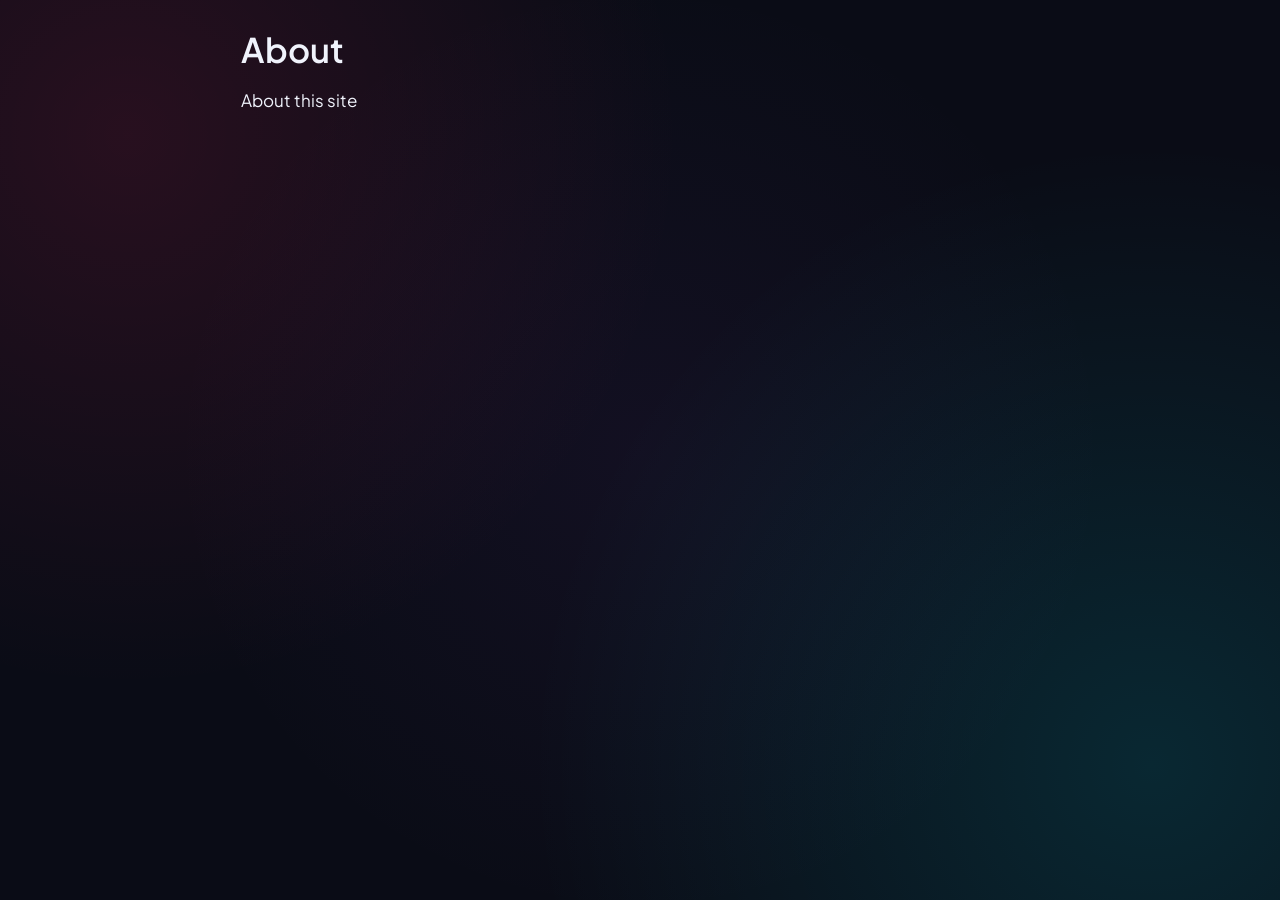
==== about.html @ ee538a03 "Built site for gh-pages" ====
<!DOCTYPE html>
<html xmlns="http://www.w3.org/1999/xhtml" lang="en" xml:lang="en"><head>

<meta charset="utf-8">
<meta name="generator" content="quarto-1.10.20">

<meta name="viewport" content="width=device-width, initial-scale=1.0, user-scalable=yes">


<title>About – My anisong dashboard</title>
<style>
/* Default styles provided by pandoc.
** See https://pandoc.org/MANUAL.html#variables-for-html for config info.
*/
span.smallcaps{font-variant: small-caps;}
div.columns{display: flex; gap: 1.5em;}
div.column{flex: auto;}
@media screen {
div.columns{gap: min(4vw, 1.5em);}
div.column{overflow-x: auto;}
}
div.hanging-indent{margin-left: 1.5em; text-indent: -1.5em;}
ul.task-list{list-style: none;}
ul.task-list li input[type="checkbox"] {
  width: 0.8em;
  margin: 0 0.8em 0.2em -1em; /* quarto-specific, see https://github.com/quarto-dev/quarto-cli/issues/4556 */ 
  vertical-align: middle;
}
</style>


<script src="site_libs/quarto-nav/quarto-nav.js"></script>
<script src="site_libs/clipboard/clipboard.min.js"></script>
<script src="site_libs/quarto-search/autocomplete.umd.js"></script>
<script src="site_libs/quarto-search/fuse.min.js"></script>
<script src="site_libs/quarto-search/quarto-search.js"></script>
<meta name="quarto:offset" content="./">
<script src="site_libs/quarto-html/quarto.js" type="module"></script>
<script src="site_libs/quarto-html/tabsets/tabsets.js" type="module"></script>
<script src="site_libs/quarto-html/popper.min.js"></script>
<script src="site_libs/quarto-html/tippy.umd.min.js"></script>
<script src="site_libs/quarto-html/anchor.min.js"></script>
<link href="site_libs/quarto-html/tippy.css" rel="stylesheet">
<link href="site_libs/quarto-html/quarto-syntax-highlighting-17888a1159294d3eb470f19f6f52f5a5.css" rel="stylesheet" id="quarto-text-highlighting-styles">
<script src="site_libs/bootstrap/bootstrap.min.js"></script>
<link href="site_libs/bootstrap/bootstrap-icons.css" rel="stylesheet">
<link href="site_libs/bootstrap/bootstrap-a14d652b86e00f03abd5043129e363d4.min.css" rel="stylesheet" append-hash="true" id="quarto-bootstrap" data-mode="light">
<script id="quarto-search-options" type="application/json">{
  "location": "sidebar",
  "copy-button": false,
  "collapse-after": 3,
  "panel-placement": "start",
  "type": "textbox",
  "limit": 50,
  "keyboard-shortcut": [
    "f",
    "/",
    "s"
  ],
  "show-item-context": false,
  "language": {
    "search-no-results-text": "No results",
    "search-matching-documents-text": "matching documents",
    "search-copy-link-title": "Copy link to search",
    "search-hide-matches-text": "Hide additional matches",
    "search-more-match-text": "more match in this document",
    "search-more-matches-text": "more matches in this document",
    "search-clear-button-title": "Clear",
    "search-text-placeholder": "",
    "search-detached-cancel-button-title": "Cancel",
    "search-submit-button-title": "Submit",
    "search-label": "Search"
  }
}</script>


<link rel="stylesheet" href="styles.css">
</head>

<body class="fullcontent quarto-light">

<div id="quarto-search-results"></div>
<!-- content -->
<div id="quarto-content" class="quarto-container page-columns page-rows-contents page-layout-article">
<!-- sidebar -->
<!-- margin-sidebar -->
    
<!-- main -->
<main class="content" id="quarto-document-content">

<header id="title-block-header" class="quarto-title-block default">
<div class="quarto-title">
<h1 class="title">About</h1>
</div>



<div class="quarto-title-meta">

    
  
    
  </div>
  


</header>


<p>About this site</p>



</main> <!-- /main -->
<script id="quarto-html-after-body" type="application/javascript">
  window.document.addEventListener("DOMContentLoaded", function (event) {
    const icon = "";
    const anchorJS = new window.AnchorJS();
    anchorJS.options = {
      placement: 'right',
      icon: icon
    };
    anchorJS.add('.anchored');
    const isCodeAnnotation = (el) => {
      for (const clz of el.classList) {
        if (clz.startsWith('code-annotation-')) {                     
          return true;
        }
      }
      return false;
    }
    const onCopySuccess = function(e) {
      // button target
      const button = e.trigger;
      // don't keep focus
      button.blur();
      // flash "checked"
      button.classList.add('code-copy-button-checked');
      var currentTitle = button.getAttribute("title");
      button.setAttribute("title", "Copied!");
      let tooltip;
      if (window.bootstrap) {
        button.setAttribute("data-bs-toggle", "tooltip");
        button.setAttribute("data-bs-placement", "left");
        button.setAttribute("data-bs-title", "Copied!");
        tooltip = new bootstrap.Tooltip(button, 
          { trigger: "manual", 
            customClass: "code-copy-button-tooltip",
            offset: [0, -8]});
        tooltip.show();    
      }
      setTimeout(function() {
        if (tooltip) {
          tooltip.hide();
          button.removeAttribute("data-bs-title");
          button.removeAttribute("data-bs-toggle");
          button.removeAttribute("data-bs-placement");
        }
        button.setAttribute("title", currentTitle);
        button.classList.remove('code-copy-button-checked');
      }, 1000);
      // clear code selection
      e.clearSelection();
    }
    const getTextToCopy = function(trigger) {
      const outerScaffold = trigger.parentElement.cloneNode(true);
      const codeEl = outerScaffold.querySelector('code');
      for (const childEl of codeEl.children) {
        if (isCodeAnnotation(childEl)) {
          childEl.remove();
        }
      }
      return codeEl.innerText;
    }
    const clipboard = new window.ClipboardJS('.code-copy-button:not([data-in-quarto-modal])', {
      text: getTextToCopy
    });
    clipboard.on('success', onCopySuccess);
    if (window.document.getElementById('quarto-embedded-source-code-modal')) {
      const clipboardModal = new window.ClipboardJS('.code-copy-button[data-in-quarto-modal]', {
        text: getTextToCopy,
        container: window.document.getElementById('quarto-embedded-source-code-modal')
      });
      clipboardModal.on('success', onCopySuccess);
    }
      var localhostRegex = new RegExp(/^(?:http|https):\/\/localhost\:?[0-9]*\//);
      var mailtoRegex = new RegExp(/^mailto:/);
        var filterRegex = new RegExp("https:\/\/nusaseldi\.github\.io\/anime-song-dashboard\/");
      var isInternal = (href) => {
          return filterRegex.test(href) || localhostRegex.test(href) || mailtoRegex.test(href);
      }
      // Inspect non-navigation links and adorn them if external
     var links = window.document.querySelectorAll('a[href]:not(.nav-link):not(.navbar-brand):not(.toc-action):not(.sidebar-link):not(.sidebar-item-toggle):not(.pagination-link):not(.no-external):not([aria-hidden]):not(.dropdown-item):not(.quarto-navigation-tool):not(.about-link)');
      for (var i=0; i<links.length; i++) {
        const link = links[i];
        if (!isInternal(link.href)) {
          // undo the damage that might have been done by quarto-nav.js in the case of
          // links that we want to consider external
          if (link.dataset.originalHref !== undefined) {
            link.href = link.dataset.originalHref;
          }
        }
      }
    function tippyHover(el, contentFn, onTriggerFn, onUntriggerFn) {
      const config = {
        allowHTML: true,
        maxWidth: 500,
        delay: 100,
        arrow: false,
        appendTo: function(el) {
            return el.parentElement;
        },
        interactive: true,
        interactiveBorder: 10,
        theme: 'quarto',
        placement: 'bottom-start',
      };
      if (contentFn) {
        config.content = contentFn;
      }
      if (onTriggerFn) {
        config.onTrigger = onTriggerFn;
      }
      if (onUntriggerFn) {
        config.onUntrigger = onUntriggerFn;
      }
      window.tippy(el, config); 
    }
    const noterefs = window.document.querySelectorAll('a[role="doc-noteref"]');
    for (var i=0; i<noterefs.length; i++) {
      const ref = noterefs[i];
      tippyHover(ref, function() {
        // use id or data attribute instead here
        let href = ref.getAttribute('data-footnote-href') || ref.getAttribute('href');
        try { href = new URL(href).hash; } catch {}
        const id = href.replace(/^#\/?/, "");
        const note = window.document.getElementById(id);
        if (note) {
          return note.innerHTML;
        } else {
          return "";
        }
      });
    }
    const xrefs = window.document.querySelectorAll('a.quarto-xref');
    const processXRef = (id, note) => {
      // Strip column container classes
      const stripColumnClz = (el) => {
        el.classList.remove("page-full", "page-columns");
        if (el.children) {
          for (const child of el.children) {
            stripColumnClz(child);
          }
        }
      }
      stripColumnClz(note)
      if (id === null || id.startsWith('sec-')) {
        // Special case sections, only their first couple elements
        const container = document.createElement("div");
        if (note.children && note.children.length > 2) {
          container.appendChild(note.children[0].cloneNode(true));
          for (let i = 1; i < note.children.length; i++) {
            const child = note.children[i];
            if (child.tagName === "P" && child.innerText === "") {
              continue;
            } else {
              container.appendChild(child.cloneNode(true));
              break;
            }
          }
          if (window.Quarto?.typesetMath) {
            window.Quarto.typesetMath(container);
          }
          return container.innerHTML
        } else {
          if (window.Quarto?.typesetMath) {
            window.Quarto.typesetMath(note);
          }
          return note.innerHTML;
        }
      } else {
        // Remove any anchor links if they are present
        const anchorLink = note.querySelector('a.anchorjs-link');
        if (anchorLink) {
          anchorLink.remove();
        }
        if (window.Quarto?.typesetMath) {
          window.Quarto.typesetMath(note);
        }
        if (note.classList.contains("callout")) {
          return note.outerHTML;
        } else {
          return note.innerHTML;
        }
      }
    }
    for (var i=0; i<xrefs.length; i++) {
      const xref = xrefs[i];
      tippyHover(xref, undefined, function(instance) {
        instance.disable();
        let url = xref.getAttribute('href');
        let hash = undefined; 
        if (url.startsWith('#')) {
          hash = url;
        } else {
          try { hash = new URL(url).hash; } catch {}
        }
        if (hash) {
          const id = hash.replace(/^#\/?/, "");
          const note = window.document.getElementById(id);
          if (note !== null) {
            try {
              const html = processXRef(id, note.cloneNode(true));
              instance.setContent(html);
            } finally {
              instance.enable();
              instance.show();
            }
          } else {
            // See if we can fetch this
            fetch(url.split('#')[0])
            .then(res => res.text())
            .then(html => {
              const parser = new DOMParser();
              const htmlDoc = parser.parseFromString(html, "text/html");
              const note = htmlDoc.getElementById(id);
              if (note !== null) {
                const html = processXRef(id, note);
                instance.setContent(html);
              } 
            }).finally(() => {
              instance.enable();
              instance.show();
            });
          }
        } else {
          // See if we can fetch a full url (with no hash to target)
          // This is a special case and we should probably do some content thinning / targeting
          fetch(url)
          .then(res => res.text())
          .then(html => {
            const parser = new DOMParser();
            const htmlDoc = parser.parseFromString(html, "text/html");
            const note = htmlDoc.querySelector('main.content');
            if (note !== null) {
              // This should only happen for chapter cross references
              // (since there is no id in the URL)
              // remove the first header
              if (note.children.length > 0 && note.children[0].tagName === "HEADER") {
                note.children[0].remove();
              }
              const html = processXRef(null, note);
              instance.setContent(html);
            } 
          }).finally(() => {
            instance.enable();
            instance.show();
          });
        }
      }, function(instance) {
      });
    }
        let selectedAnnoteEl;
        const selectorForAnnotation = ( cell, annotation) => {
          let cellAttr = 'data-code-cell="' + cell + '"';
          let lineAttr = 'data-code-annotation="' +  annotation + '"';
          const selector = 'span[' + cellAttr + '][' + lineAttr + ']';
          return selector;
        }
        const selectCodeLines = (annoteEl) => {
          const doc = window.document;
          const targetCell = annoteEl.getAttribute("data-target-cell");
          const targetAnnotation = annoteEl.getAttribute("data-target-annotation");
          const annoteSpan = window.document.querySelector(selectorForAnnotation(targetCell, targetAnnotation));
          const lines = annoteSpan.getAttribute("data-code-lines").split(",");
          const lineIds = lines.map((line) => {
            return targetCell + "-" + line;
          })
          let top = null;
          let height = null;
          let parent = null;
          if (lineIds.length > 0) {
              //compute the position of the single el (top and bottom and make a div)
              const el = window.document.getElementById(lineIds[0]);
              top = el.offsetTop;
              height = el.offsetHeight;
              parent = el.parentElement.parentElement;
            if (lineIds.length > 1) {
              const lastEl = window.document.getElementById(lineIds[lineIds.length - 1]);
              const bottom = lastEl.offsetTop + lastEl.offsetHeight;
              height = bottom - top;
            }
            if (top !== null && height !== null && parent !== null) {
              // cook up a div (if necessary) and position it 
              let div = window.document.getElementById("code-annotation-line-highlight");
              if (div === null) {
                div = window.document.createElement("div");
                div.setAttribute("id", "code-annotation-line-highlight");
                div.style.position = 'absolute';
                parent.appendChild(div);
              }
              div.style.top = top - 2 + "px";
              div.style.height = height + 4 + "px";
              div.style.left = 0;
              let gutterDiv = window.document.getElementById("code-annotation-line-highlight-gutter");
              if (gutterDiv === null) {
                gutterDiv = window.document.createElement("div");
                gutterDiv.setAttribute("id", "code-annotation-line-highlight-gutter");
                gutterDiv.style.position = 'absolute';
                const codeCell = window.document.getElementById(targetCell);
                const gutter = codeCell.querySelector('.code-annotation-gutter');
                gutter.appendChild(gutterDiv);
              }
              gutterDiv.style.top = top - 2 + "px";
              gutterDiv.style.height = height + 4 + "px";
            }
            selectedAnnoteEl = annoteEl;
          }
        };
        const unselectCodeLines = () => {
          const elementsIds = ["code-annotation-line-highlight", "code-annotation-line-highlight-gutter"];
          elementsIds.forEach((elId) => {
            const div = window.document.getElementById(elId);
            if (div) {
              div.remove();
            }
          });
          selectedAnnoteEl = undefined;
        };
          // Handle positioning of the toggle
      window.addEventListener(
        "resize",
        throttle(() => {
          elRect = undefined;
          if (selectedAnnoteEl) {
            selectCodeLines(selectedAnnoteEl);
          }
        }, 10)
      );
      function throttle(fn, ms) {
      let throttle = false;
      let timer;
        return (...args) => {
          if(!throttle) { // first call gets through
              fn.apply(this, args);
              throttle = true;
          } else { // all the others get throttled
              if(timer) clearTimeout(timer); // cancel #2
              timer = setTimeout(() => {
                fn.apply(this, args);
                timer = throttle = false;
              }, ms);
          }
        };
      }
        // Attach click handler to the DT
        const annoteDls = window.document.querySelectorAll('dt[data-target-cell]');
        for (const annoteDlNode of annoteDls) {
          annoteDlNode.addEventListener('click', (event) => {
            const clickedEl = event.target;
            if (clickedEl !== selectedAnnoteEl) {
              unselectCodeLines();
              const activeEl = window.document.querySelector('dt[data-target-cell].code-annotation-active');
              if (activeEl) {
                activeEl.classList.remove('code-annotation-active');
              }
              selectCodeLines(clickedEl);
              clickedEl.classList.add('code-annotation-active');
            } else {
              // Unselect the line
              unselectCodeLines();
              clickedEl.classList.remove('code-annotation-active');
            }
          });
        }
    const findCites = (el) => {
      const parentEl = el.parentElement;
      if (parentEl) {
        const cites = parentEl.dataset.cites;
        if (cites) {
          return {
            el,
            cites: cites.split(' ')
          };
        } else {
          return findCites(el.parentElement)
        }
      } else {
        return undefined;
      }
    };
    var bibliorefs = window.document.querySelectorAll('a[role="doc-biblioref"]');
    for (var i=0; i<bibliorefs.length; i++) {
      const ref = bibliorefs[i];
      const citeInfo = findCites(ref);
      if (citeInfo) {
        tippyHover(citeInfo.el, function() {
          var popup = window.document.createElement('div');
          citeInfo.cites.forEach(function(cite) {
            var citeDiv = window.document.createElement('div');
            citeDiv.classList.add('hanging-indent');
            citeDiv.classList.add('csl-entry');
            var biblioDiv = window.document.getElementById('ref-' + cite);
            if (biblioDiv) {
              citeDiv.innerHTML = biblioDiv.innerHTML;
            }
            popup.appendChild(citeDiv);
          });
          return popup.innerHTML;
        });
      }
    }
  });
  </script>
</div> <!-- /content -->




</body></html>
---- site_libs/quarto-html/quarto-syntax-highlighting-17888a1159294d3eb470f19f6f52f5a5.css ----
/* quarto syntax highlight colors */
:root {
  --quarto-hl-ot-color: #003B4F;
  --quarto-hl-at-color: #657422;
  --quarto-hl-ss-color: #20794D;
  --quarto-hl-an-color: #5E5E5E;
  --quarto-hl-fu-color: #4758AB;
  --quarto-hl-st-color: #20794D;
  --quarto-hl-cf-color: #003B4F;
  --quarto-hl-op-color: #5E5E5E;
  --quarto-hl-er-color: #AD0000;
  --quarto-hl-bn-color: #AD0000;
  --quarto-hl-al-color: #AD0000;
  --quarto-hl-va-color: #111111;
  --quarto-hl-bu-color: inherit;
  --quarto-hl-ex-color: inherit;
  --quarto-hl-pp-color: #AD0000;
  --quarto-hl-in-color: #5E5E5E;
  --quarto-hl-vs-color: #20794D;
  --quarto-hl-wa-color: #5E5E5E;
  --quarto-hl-do-color: #5E5E5E;
  --quarto-hl-im-color: #00769E;
  --quarto-hl-ch-color: #20794D;
  --quarto-hl-dt-color: #AD0000;
  --quarto-hl-fl-color: #AD0000;
  --quarto-hl-co-color: #5E5E5E;
  --quarto-hl-cv-color: #5E5E5E;
  --quarto-hl-cn-color: #8f5902;
  --quarto-hl-sc-color: #5E5E5E;
  --quarto-hl-dv-color: #AD0000;
  --quarto-hl-kw-color: #003B4F;
}

/* other quarto variables */
:root {
  --quarto-font-monospace: SFMono-Regular, Menlo, Monaco, Consolas, "Liberation Mono", "Courier New", monospace;
}

/* syntax highlight based on Pandoc's rules */
pre > code.sourceCode > span {
  color: #003B4F;
}

code.sourceCode > span {
  color: #003B4F;
}

div.sourceCode,
div.sourceCode pre.sourceCode {
  color: #003B4F;
}

/* Normal */
code span {
  color: #003B4F;
}

/* Alert */
code span.al {
  color: #AD0000;
  font-style: inherit;
}

/* Annotation */
code span.an {
  color: #5E5E5E;
  font-style: inherit;
}

/* Attribute */
code span.at {
  color: #657422;
  font-style: inherit;
}

/* BaseN */
code span.bn {
  color: #AD0000;
  font-style: inherit;
}

/* BuiltIn */
code span.bu {
  font-style: inherit;
}

/* ControlFlow */
code span.cf {
  color: #003B4F;
  font-weight: bold;
  font-style: inherit;
}

/* Char */
code span.ch {
  color: #20794D;
  font-style: inherit;
}

/* Constant */
code span.cn {
  color: #8f5902;
  font-style: inherit;
}

/* Comment */
code span.co {
  color: #5E5E5E;
  font-style: inherit;
}

/* CommentVar */
code span.cv {
  color: #5E5E5E;
  font-style: italic;
}

/* Documentation */
code span.do {
  color: #5E5E5E;
  font-style: italic;
}

/* DataType */
code span.dt {
  color: #AD0000;
  font-style: inherit;
}

/* DecVal */
code span.dv {
  color: #AD0000;
  font-style: inherit;
}

/* Error */
code span.er {
  color: #AD0000;
  font-style: inherit;
}

/* Extension */
code span.ex {
  font-style: inherit;
}

/* Float */
code span.fl {
  color: #AD0000;
  font-style: inherit;
}

/* Function */
code span.fu {
  color: #4758AB;
  font-style: inherit;
}

/* Import */
code span.im {
  color: #00769E;
  font-style: inherit;
}

/* Information */
code span.in {
  color: #5E5E5E;
  font-style: inherit;
}

/* Keyword */
code span.kw {
  color: #003B4F;
  font-weight: bold;
  font-style: inherit;
}

/* Operator */
code span.op {
  color: #5E5E5E;
  font-style: inherit;
}

/* Other */
code span.ot {
  color: #003B4F;
  font-style: inherit;
}

/* Preprocessor */
code span.pp {
  color: #AD0000;
  font-style: inherit;
}

/* SpecialChar */
code span.sc {
  color: #5E5E5E;
  font-style: inherit;
}

/* SpecialString */
code span.ss {
  color: #20794D;
  font-style: inherit;
}

/* String */
code span.st {
  color: #20794D;
  font-style: inherit;
}

/* Variable */
code span.va {
  color: #111111;
  font-style: inherit;
}

/* VerbatimString */
code span.vs {
  color: #20794D;
  font-style: inherit;
}

/* Warning */
code span.wa {
  color: #5E5E5E;
  font-style: italic;
}

.prevent-inlining {
  content: "</";
}

/*# sourceMappingURL=fadfc755eec066e9e3d699cf819c3e33.css.map */
---- styles.css ----
/* ==========================================================================
   ANIME CYBER-POP / TOKYO NEON THEME
   Anime Song Dashboard Styling
   ========================================================================== */

@import url('https://fonts.googleapis.com/css2?family=Outfit:wght@400;500;600;700;800;900&family=Plus+Jakarta+Sans:wght@400;500;600;700&display=swap');

:root {
  --neon-pink: #ff2a5f;
  --neon-pink-glow: rgba(255, 42, 95, 0.4);
  --neon-cyan: #00f2fe;
  --neon-cyan-glow: rgba(0, 242, 254, 0.4);
  --neon-purple: #9d4edd;
  --bg-deep: #0a0c16;
  --bg-surface: #121629;
  --bg-card: rgba(19, 24, 46, 0.85);
  --bg-card-hover: rgba(26, 32, 60, 0.95);
  --border-subtle: rgba(255, 255, 255, 0.08);
  --text-main: #f0f3fc;
  --text-muted: #8b95b5;
  --font-heading: 'Outfit', sans-serif;
  --font-body: 'Plus Jakarta Sans', sans-serif;
}

/* Base Body Styling */
body, .quarto-dashboard {
  background-color: var(--bg-deep) !important;
  background-image: 
    radial-gradient(circle at 10% 15%, rgba(255, 42, 95, 0.12) 0%, transparent 40%),
    radial-gradient(circle at 90% 85%, rgba(0, 242, 254, 0.12) 0%, transparent 45%),
    radial-gradient(circle at 50% 50%, rgba(157, 78, 221, 0.06) 0%, transparent 60%) !important;
  color: var(--text-main) !important;
  font-family: var(--font-body) !important;
  min-height: 100vh;
}

/* Quarto Dashboard Header / Navbar */
.navbar, .navbar-dark, .quarto-dashboard-header {
  background: rgba(10, 12, 22, 0.92) !important;
  backdrop-filter: blur(16px) !important;
  border-bottom: 1px solid rgba(0, 242, 254, 0.25) !important;
  box-shadow: 0 4px 20px rgba(0, 0, 0, 0.5) !important;
}

.navbar-brand {
  font-family: var(--font-heading) !important;
  font-weight: 800 !important;
  letter-spacing: 0.5px;
  background: linear-gradient(135deg, #00f2fe 0%, #ff2a5f 100%);
  -webkit-background-clip: text;
  -webkit-text-fill-color: transparent;
  text-shadow: 0 0 25px rgba(0, 242, 254, 0.5);
}

/* Value Boxes / KPI Cards */
.bslib-value-box, .valuebox, .card.valuebox {
  background: var(--bg-card) !important;
  border: 1px solid var(--border-subtle) !important;
  border-radius: 16px !important;
  backdrop-filter: blur(12px) !important;
  transition: all 0.3s cubic-bezier(0.16, 1, 0.3, 1) !important;
  box-shadow: 0 8px 24px rgba(0, 0, 0, 0.35) !important;
  position: relative;
  overflow: hidden;
}

.card.valuebox.bg-primary {
  background: linear-gradient(135deg, rgba(16, 22, 45, 0.95), rgba(12, 32, 60, 0.95)) !important;
  border: 1px solid rgba(0, 242, 254, 0.3) !important;
}

.card.valuebox.bg-primary .bi {
  color: var(--neon-cyan) !important;
  filter: drop-shadow(0 0 10px var(--neon-cyan));
}

.card.valuebox.bg-info {
  background: linear-gradient(135deg, rgba(16, 22, 45, 0.95), rgba(35, 18, 55, 0.95)) !important;
  border: 1px solid rgba(157, 78, 221, 0.35) !important;
}

.card.valuebox.bg-info .bi {
  color: #c77dff !important;
  filter: drop-shadow(0 0 10px #c77dff);
}

.card.valuebox.bg-danger {
  background: linear-gradient(135deg, rgba(16, 22, 45, 0.95), rgba(45, 16, 32, 0.95)) !important;
  border: 1px solid rgba(255, 42, 95, 0.35) !important;
}

.card.valuebox.bg-danger .bi {
  color: var(--neon-pink) !important;
  filter: drop-shadow(0 0 10px var(--neon-pink));
}

.bslib-value-box::before {
  content: '';
  position: absolute;
  top: 0;
  left: 0;
  right: 0;
  height: 3px;
  background: linear-gradient(90deg, var(--neon-pink), var(--neon-cyan));
}

.bslib-value-box:hover {
  transform: translateY(-3px) scale(1.01);
  box-shadow: 0 12px 30px rgba(0, 242, 254, 0.2) !important;
}

.value-box-value, .bslib-value-box .value {
  font-family: var(--font-heading) !important;
  font-weight: 800 !important;
  font-size: 2.2rem !important;
  color: #ffffff !important;
  text-shadow: 0 0 12px var(--neon-cyan-glow);
}

.value-box-title, .bslib-value-box .title {
  font-weight: 600 !important;
  text-transform: uppercase !important;
  letter-spacing: 1px !important;
  font-size: 0.8rem !important;
  color: var(--text-muted) !important;
}

/* General Dashboard Cards */
.card {
  background: var(--bg-card) !important;
  border: 1px solid var(--border-subtle) !important;
  border-radius: 16px !important;
  backdrop-filter: blur(12px) !important;
  box-shadow: 0 8px 30px rgba(0, 0, 0, 0.4) !important;
}

.card-header {
  background: rgba(255, 255, 255, 0.02) !important;
  border-bottom: 1px solid var(--border-subtle) !important;
  font-family: var(--font-heading) !important;
  font-weight: 700 !important;
  color: var(--neon-cyan) !important;
  text-transform: uppercase;
  letter-spacing: 0.8px;
}

/* Card Body Flex Container */
.card-body {
  display: flex !important;
  flex-direction: column !important;
  overflow: hidden !important;
  padding: 16px !important;
}

/* Cyber Song List & Container */
.cyber-list-container {
  display: flex !important;
  flex-direction: column !important;
  gap: 12px !important;
  flex: 1 1 auto !important;
  min-height: 0 !important;
  max-height: none !important;
  overflow-y: auto !important;
  padding-right: 8px !important;
  padding-top: 4px !important;
  padding-bottom: 8px !important;
}

/* Song Item Card */
.song-card {
  display: flex;
  align-items: center;
  gap: 16px;
  background: rgba(18, 23, 44, 0.7);
  border: 1px solid rgba(255, 255, 255, 0.06);
  border-radius: 14px;
  padding: 10px 14px;
  cursor: pointer;
  transition: all 0.25s cubic-bezier(0.16, 1, 0.3, 1);
  position: relative;
  user-select: none;
}

.song-card:hover {
  background: var(--bg-card-hover);
  border-color: rgba(0, 242, 254, 0.4);
  transform: translateX(4px);
  box-shadow: 0 4px 20px rgba(0, 242, 254, 0.15);
}

.song-card.active {
  background: linear-gradient(135deg, rgba(255, 42, 95, 0.18) 0%, rgba(19, 24, 46, 0.95) 100%);
  border-color: var(--neon-pink);
  box-shadow: 0 0 25px var(--neon-pink-glow), inset 0 0 12px rgba(255, 42, 95, 0.1);
  transform: translateX(6px);
}

/* Thumbnail with Glow */
.song-thumb-wrapper {
  position: relative;
  width: 90px;
  height: 56px;
  border-radius: 8px;
  overflow: hidden;
  flex-shrink: 0;
  box-shadow: 0 2px 8px rgba(0, 0, 0, 0.4);
}

.song-thumb {
  width: 100%;
  height: 100%;
  object-fit: cover;
  transition: transform 0.3s ease;
}

.song-card:hover .song-thumb {
  transform: scale(1.08);
}

.play-badge-overlay {
  position: absolute;
  inset: 0;
  background: rgba(0, 0, 0, 0.4);
  display: flex;
  align-items: center;
  justify-content: center;
  opacity: 0;
  transition: opacity 0.2s ease;
}

.song-card:hover .play-badge-overlay,
.song-card.active .play-badge-overlay {
  opacity: 1;
}

.song-card.active .play-badge-overlay {
  background: rgba(255, 42, 95, 0.35);
}

.play-icon {
  font-size: 1.1rem;
  color: #fff;
  filter: drop-shadow(0 0 4px var(--neon-cyan));
}

/* Song Card Content */
.song-content {
  flex: 1;
  min-width: 0;
  display: flex;
  flex-direction: column;
  gap: 5px;
}

.song-title-row {
  display: flex;
  align-items: center;
  justify-content: space-between;
  gap: 8px;
}

.song-title {
  font-family: var(--font-heading);
  font-weight: 700;
  font-size: 1rem;
  color: #ffffff;
  white-space: nowrap;
  overflow: hidden;
  text-overflow: ellipsis;
  letter-spacing: 0.3px;
}

.song-card.active .song-title {
  color: #fff;
  text-shadow: 0 0 10px rgba(255, 42, 95, 0.6);
}

.song-tags {
  display: flex;
  flex-wrap: wrap;
  align-items: center;
  gap: 6px;
}

.badge-anime {
  font-size: 0.72rem;
  font-weight: 600;
  padding: 3px 9px;
  border-radius: 20px;
  background: rgba(0, 242, 254, 0.12);
  color: var(--neon-cyan);
  border: 1px solid rgba(0, 242, 254, 0.3);
  letter-spacing: 0.2px;
  white-space: nowrap;
  overflow: hidden;
  text-overflow: ellipsis;
  max-width: 170px;
}

.badge-artist {
  font-size: 0.72rem;
  font-weight: 500;
  padding: 3px 9px;
  border-radius: 20px;
  background: rgba(255, 42, 95, 0.12);
  color: #ff668f;
  border: 1px solid rgba(255, 42, 95, 0.3);
  white-space: nowrap;
  overflow: hidden;
  text-overflow: ellipsis;
  max-width: 140px;
}

.live-pill {
  font-size: 0.65rem;
  font-weight: 800;
  padding: 2px 7px;
  border-radius: 6px;
  background: var(--neon-pink);
  color: #ffffff;
  letter-spacing: 0.8px;
  box-shadow: 0 0 10px var(--neon-pink-glow);
  animation: pulse-live 1.6s infinite ease-in-out;
}

@keyframes pulse-live {
  0%, 100% { opacity: 1; transform: scale(1); }
  50% { opacity: 0.75; transform: scale(0.95); }
}

.player-outer {
  display: flex;
  flex-direction: column;
  gap: 10px !important;
  height: 100%;
}

.player-frame-box {
  position: relative;
  border-radius: 14px;
  overflow: hidden;
  background: #000;
  border: 2px solid rgba(0, 242, 254, 0.4);
  box-shadow: 0 0 25px rgba(0, 242, 254, 0.2), 0 8px 24px rgba(0, 0, 0, 0.6);
  flex: 1 1 auto !important;
  min-height: 380px !important;
  width: 100%;
}

.player-frame-box iframe {
  position: absolute;
  top: 0;
  left: 0;
  width: 100%;
  height: 100%;
  border: none;
}

/* Now Playing Info Banner (Compact Modern) */
.now-playing-banner {
  background: linear-gradient(135deg, rgba(19, 24, 46, 0.95) 0%, rgba(28, 18, 38, 0.95) 100%);
  border: 1px solid rgba(255, 42, 95, 0.35);
  border-radius: 12px;
  padding: 10px 14px !important;
  display: flex;
  flex-direction: column;
  gap: 6px !important;
  box-shadow: 0 4px 16px rgba(0, 0, 0, 0.3), 0 0 15px rgba(255, 42, 95, 0.12);
  text-align: center;
  flex-shrink: 0 !important;
}

.now-playing-header {
  display: flex;
  align-items: center;
  justify-content: center;
}

.now-playing-tag {
  font-size: 0.68rem !important;
  font-weight: 800;
  letter-spacing: 1px;
  color: var(--neon-pink);
  display: inline-flex;
  align-items: center;
  gap: 5px;
}

.now-playing-tag::before {
  content: '';
  display: inline-block;
  width: 6px;
  height: 6px;
  background-color: var(--neon-pink);
  border-radius: 50%;
  box-shadow: 0 0 6px var(--neon-pink);
}

.now-playing-song-title {
  font-family: var(--font-heading);
  font-size: 1.15rem !important;
  font-weight: 700 !important;
  color: #ffffff;
  margin: 2px 0 !important;
  letter-spacing: 0.2px;
  text-shadow: 0 0 10px rgba(255, 255, 255, 0.2);
  text-align: center !important;
  width: 100% !important;
  white-space: nowrap;
  overflow: hidden;
  text-overflow: ellipsis;
}

.now-playing-details {
  display: flex !important;
  flex-direction: row !important;
  flex-wrap: nowrap !important;
  gap: 8px !important;
  align-items: center !important;
  justify-content: center !important;
  width: 100% !important;
  overflow-x: auto !important;
  scrollbar-width: none !important;
}

.now-playing-details::-webkit-scrollbar {
  display: none !important;
}

.now-playing-details .badge-anime,
.now-playing-details .badge-artist,
.now-playing-details .badge-type {
  font-size: 0.72rem !important;
  padding: 3px 9px !important;
  white-space: nowrap !important;
  flex: 0 0 auto !important;
}

/* Tracklist Header Wrapper */
.tracklist-header-wrapper {
  flex-shrink: 0 !important;
  flex-grow: 0 !important;
  display: flex !important;
  flex-direction: column !important;
  gap: 10px !important;
  margin-bottom: 12px !important;
  width: 100% !important;
}

/* Custom Search Box */
.cyber-search-wrapper {
  flex-shrink: 0 !important;
  flex-grow: 0 !important;
  width: 100% !important;
  margin-bottom: 0 !important;
  position: relative !important;
  z-index: 10 !important;
}

.cyber-search-input {
  width: 100% !important;
  box-sizing: border-box !important;
  background: rgba(14, 18, 36, 0.9) !important;
  border: 1px solid rgba(0, 242, 254, 0.35) !important;
  border-radius: 12px !important;
  padding: 12px 18px !important;
  color: #fff !important;
  font-family: var(--font-body) !important;
  font-size: 0.95rem !important;
  transition: all 0.25s ease !important;
  box-shadow: inset 0 2px 4px rgba(0, 0, 0, 0.4) !important;
}

.cyber-search-input:focus {
  outline: none !important;
  border-color: var(--neon-cyan) !important;
  box-shadow: 0 0 15px var(--neon-cyan-glow), inset 0 2px 4px rgba(0, 0, 0, 0.4) !important;
  background: rgba(18, 23, 46, 0.98) !important;
}

.cyber-search-input::placeholder {
  color: #616e91 !important;
}

/* Custom Scrollbar */
::-webkit-scrollbar {
  width: 7px;
  height: 7px;
}

::-webkit-scrollbar-track {
  background: rgba(10, 12, 22, 0.6);
  border-radius: 4px;
}

::-webkit-scrollbar-thumb {
  background: rgba(0, 242, 254, 0.3);
  border-radius: 4px;
}

::-webkit-scrollbar-thumb:hover {
  background: var(--neon-cyan);
  box-shadow: 0 0 10px var(--neon-cyan);
}

/* ==========================================================================
   Filter Chips (Opening / Ending / All)
   ========================================================================== */
.filter-chips-container {
  display: flex !important;
  flex-direction: row !important;
  flex-wrap: nowrap !important;
  align-items: center !important;
  gap: 8px !important;
  width: 100% !important;
  overflow-x: auto !important;
  margin-bottom: 0 !important;
  flex-shrink: 0 !important;
  scrollbar-width: none !important;
}

.filter-chips-container::-webkit-scrollbar {
  display: none !important;
}

.filter-chip {
  flex: 0 0 auto !important;
  white-space: nowrap !important;
  background: rgba(18, 23, 44, 0.7);
  border: 1px solid rgba(255, 255, 255, 0.1);
  color: var(--text-muted);
  font-family: var(--font-heading);
  font-size: 0.8rem;
  font-weight: 600;
  padding: 6px 14px;
  border-radius: 20px;
  cursor: pointer;
  transition: all 0.25s cubic-bezier(0.16, 1, 0.3, 1);
  display: inline-flex;
  align-items: center;
  gap: 6px;
  user-select: none;
}

.filter-chip:hover {
  background: var(--bg-card-hover);
  color: #fff;
  border-color: rgba(255, 255, 255, 0.25);
  transform: translateY(-1px);
}

.filter-chip.active {
  background: rgba(0, 242, 254, 0.15);
  border-color: var(--neon-cyan);
  color: #fff;
  box-shadow: 0 0 14px var(--neon-cyan-glow);
}

.filter-chip.op-chip.active {
  background: rgba(0, 242, 254, 0.18);
  border-color: var(--neon-cyan);
  color: #00f2fe;
  box-shadow: 0 0 14px var(--neon-cyan-glow);
}

.filter-chip.ed-chip.active {
  background: rgba(199, 125, 255, 0.18);
  border-color: #c77dff;
  color: #c77dff;
  box-shadow: 0 0 14px rgba(199, 125, 255, 0.4);
}

/* ==========================================================================
   Type Badges on Cards (OP vs ED)
   ========================================================================== */
.badge-type {
  font-size: 0.7rem;
  font-weight: 700;
  padding: 3px 8px;
  border-radius: 6px;
  letter-spacing: 0.5px;
  display: inline-flex;
  align-items: center;
  gap: 4px;
  text-transform: uppercase;
}

.badge-op {
  background: rgba(0, 242, 254, 0.15);
  color: #00f2fe;
  border: 1px solid rgba(0, 242, 254, 0.4);
}

.badge-ed {
  background: rgba(199, 125, 255, 0.15);
  color: #d896ff;
  border: 1px solid rgba(199, 125, 255, 0.4);
}

/* ==========================================================================
   Player Controls Bar (Prev, Next, Shuffle, Autoplay) - Compact Modern
   ========================================================================== */
.player-controls-bar {
  display: flex !important;
  flex-direction: row !important;
  flex-wrap: nowrap !important;
  align-items: center !important;
  justify-content: center !important;
  gap: 8px !important;
  width: 100% !important;
  overflow-x: auto !important;
  margin-top: 6px !important;
  padding-top: 8px !important;
  border-top: 1px solid rgba(255, 255, 255, 0.08);
  scrollbar-width: none !important;
}

.player-controls-bar::-webkit-scrollbar {
  display: none !important;
}

.btn-player-ctrl {
  flex: 0 0 auto !important;
  white-space: nowrap !important;
  background: rgba(18, 23, 44, 0.85);
  border: 1px solid rgba(255, 255, 255, 0.12);
  color: #e2e8f0;
  font-family: var(--font-heading);
  font-size: 0.74rem !important;
  font-weight: 600;
  padding: 5px 10px !important;
  border-radius: 8px !important;
  cursor: pointer;
  display: inline-flex;
  align-items: center;
  gap: 4px;
  transition: all 0.25s ease;
  user-select: none;
}

.btn-player-ctrl:hover {
  background: rgba(26, 32, 60, 0.95);
  border-color: rgba(0, 242, 254, 0.5);
  color: #fff;
  transform: translateY(-2px);
  box-shadow: 0 4px 12px rgba(0, 242, 254, 0.2);
}

.btn-player-ctrl:active {
  transform: translateY(0);
}

.btn-toggle-active-cyan {
  background: rgba(0, 242, 254, 0.18) !important;
  border-color: var(--neon-cyan) !important;
  color: #00f2fe !important;
  box-shadow: 0 0 14px var(--neon-cyan-glow) !important;
}

.btn-toggle-active-pink {
  background: rgba(255, 42, 95, 0.18) !important;
  border-color: var(--neon-pink) !important;
  color: #ff668f !important;
  box-shadow: 0 0 14px var(--neon-pink-glow) !important;
}

/* ==========================================================================
   Responsive Design Enhancements (Mobile, Tablet, Desktop)
   ========================================================================== */

/* Tablet & Mobile Screens (<= 992px) */
@media (max-width: 992px) {
  .bslib-grid {
    grid-template-columns: 1fr !important;
    gap: 16px !important;
  }
  
  .player-frame-box {
    min-height: 280px !important;
    aspect-ratio: 16 / 9 !important;
  }

  .cyber-list-container {
    max-height: 500px !important;
  }
}

/* Mobile Screens (<= 768px) */
@media (max-width: 768px) {
  .navbar {
    padding: 8px 12px !important;
  }
  
  .navbar-brand {
    font-size: 1.05rem !important;
  }
  
  .value-box-value, .bslib-value-box .value {
    font-size: 1.6rem !important;
  }

  .value-box-title, .bslib-value-box .title {
    font-size: 0.72rem !important;
  }
  
  .card-body {
    padding: 10px !important;
  }

  .player-frame-box {
    min-height: 200px !important;
    max-height: 54vw !important;
    aspect-ratio: 16 / 9 !important;
    border-radius: 12px !important;
  }

  .now-playing-banner {
    padding: 8px 10px !important;
    gap: 4px !important;
  }

  .now-playing-song-title {
    font-size: 1rem !important;
  }

  .cyber-list-container {
    max-height: 420px !important;
    gap: 8px !important;
  }

  .song-card {
    padding: 8px 10px !important;
    gap: 10px !important;
  }

  .song-thumb-wrapper {
    width: 74px !important;
    height: 46px !important;
  }

  .song-title {
    font-size: 0.88rem !important;
  }

  .badge-anime, .badge-artist, .badge-type {
    font-size: 0.65rem !important;
    padding: 2px 6px !important;
    max-width: 130px !important;
  }

  .filter-chips-container {
    padding-bottom: 2px !important;
    -webkit-overflow-scrolling: touch !important;
  }

  .filter-chip {
    padding: 5px 11px !important;
    font-size: 0.72rem !important;
  }

  .player-controls-bar {
    gap: 5px !important;
    padding-top: 6px !important;
    -webkit-overflow-scrolling: touch !important;
  }

  .btn-player-ctrl {
    padding: 5px 8px !important;
    font-size: 0.7rem !important;
  }
}

/* Very Small Mobile Screens (<= 480px) */
@media (max-width: 480px) {
  .song-thumb-wrapper {
    width: 66px !important;
    height: 42px !important;
  }

  .badge-anime, .badge-artist {
    max-width: 105px !important;
  }
}
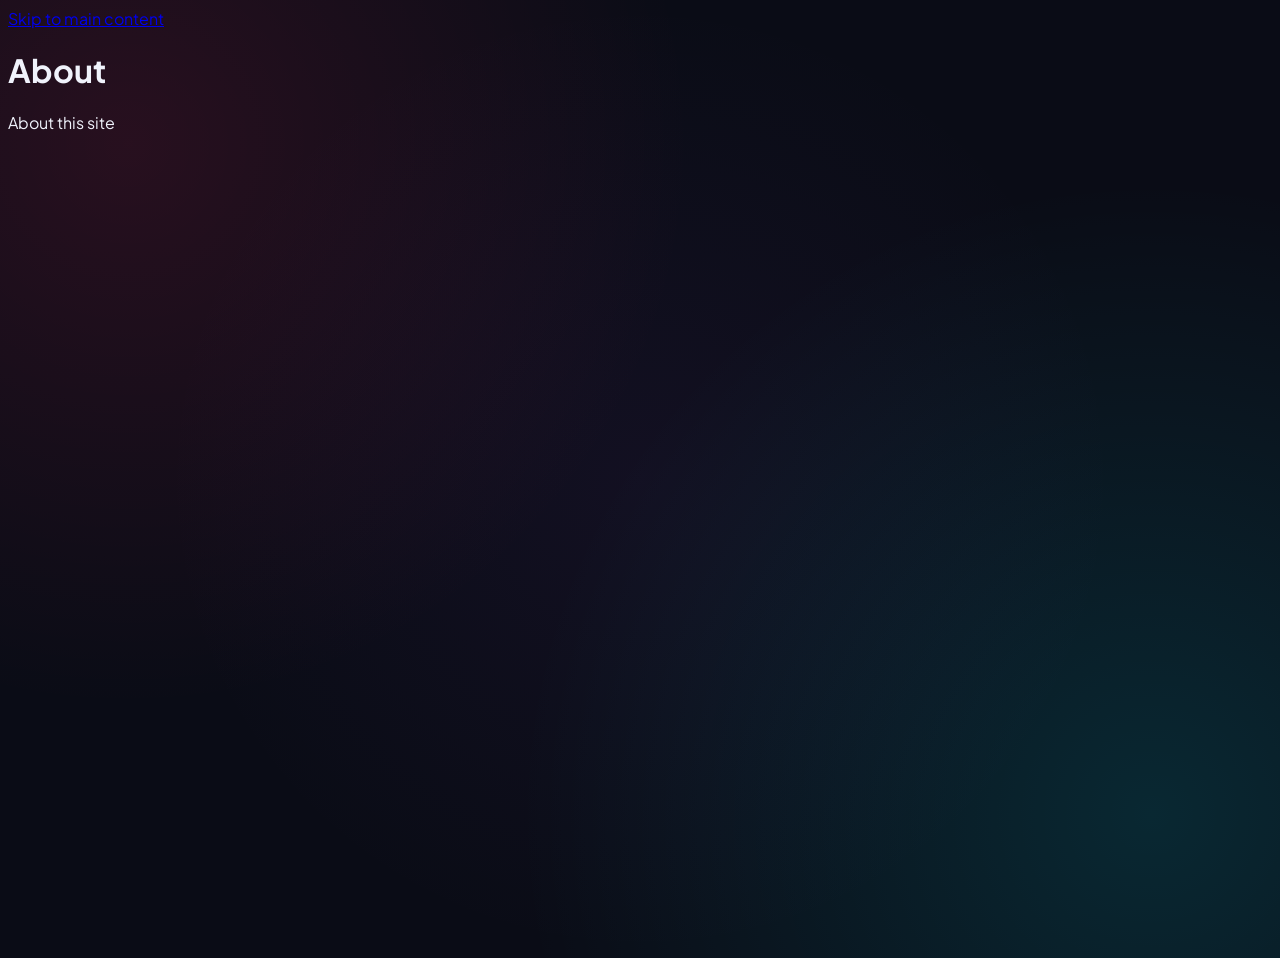
==== commit 2db9992a: "Built site for gh-pages" ====
--- a/about.html
+++ b/about.html
@@ -2,7 +2,7 @@
 <html xmlns="http://www.w3.org/1999/xhtml" lang="en" xml:lang="en"><head>
 
 <meta charset="utf-8">
-<meta name="generator" content="quarto-1.10.20">
+<meta name="generator" content="quarto-1.11.9">
 
 <meta name="viewport" content="width=device-width, initial-scale=1.0, user-scalable=yes">
 
@@ -37,14 +37,15 @@
 <meta name="quarto:offset" content="./">
 <script src="site_libs/quarto-html/quarto.js" type="module"></script>
 <script src="site_libs/quarto-html/tabsets/tabsets.js" type="module"></script>
+<script src="site_libs/quarto-html/scrollable-regions/scrollable-regions.js" type="module"></script>
 <script src="site_libs/quarto-html/popper.min.js"></script>
 <script src="site_libs/quarto-html/tippy.umd.min.js"></script>
 <script src="site_libs/quarto-html/anchor.min.js"></script>
 <link href="site_libs/quarto-html/tippy.css" rel="stylesheet">
-<link href="site_libs/quarto-html/quarto-syntax-highlighting-17888a1159294d3eb470f19f6f52f5a5.css" rel="stylesheet" id="quarto-text-highlighting-styles">
+<link href="site_libs/quarto-html/quarto-syntax-highlighting-63b5708e65d6cd79cd7618c58d0c21e7.css" rel="stylesheet" id="quarto-text-highlighting-styles">
 <script src="site_libs/bootstrap/bootstrap.min.js"></script>
 <link href="site_libs/bootstrap/bootstrap-icons.css" rel="stylesheet">
-<link href="site_libs/bootstrap/bootstrap-a14d652b86e00f03abd5043129e363d4.min.css" rel="stylesheet" append-hash="true" id="quarto-bootstrap" data-mode="light">
+<link href="site_libs/bootstrap/bootstrap-f35a81a4717690815b2013502477d714.min.css" rel="stylesheet" append-hash="true" id="quarto-bootstrap" data-mode="light">
 <script id="quarto-search-options" type="application/json">{
   "location": "sidebar",
   "copy-button": false,
@@ -77,7 +78,7 @@
 <link rel="stylesheet" href="styles.css">
 </head>
 
-<body class="fullcontent quarto-light">
+<body class="fullcontent quarto-light"><a id="quarto-skip-link" class="visually-hidden-focusable" href="#quarto-document-content">Skip to main content</a>
 
 <div id="quarto-search-results"></div>
 <!-- content -->
@@ -86,7 +87,7 @@
 <!-- margin-sidebar -->
     
 <!-- main -->
-<main class="content" id="quarto-document-content">
+<main class="content" id="quarto-document-content" tabindex="-1">
 
 <header id="title-block-header" class="quarto-title-block default">
 <div class="quarto-title">
@@ -190,7 +191,8 @@
           return filterRegex.test(href) || localhostRegex.test(href) || mailtoRegex.test(href);
       }
       // Inspect non-navigation links and adorn them if external
-     var links = window.document.querySelectorAll('a[href]:not(.nav-link):not(.navbar-brand):not(.toc-action):not(.sidebar-link):not(.sidebar-item-toggle):not(.pagination-link):not(.no-external):not([aria-hidden]):not(.dropdown-item):not(.quarto-navigation-tool):not(.about-link)');
+      window.quartoDecorateExternalLinks = function (root) {
+     var links = (root || window.document).querySelectorAll('a[href]:not(.nav-link):not(.navbar-brand):not(.toc-action):not(.sidebar-link):not(.sidebar-item-toggle):not(.pagination-link):not(.no-external):not([aria-hidden]):not(.dropdown-item):not(.quarto-navigation-tool):not(.about-link)');
       for (var i=0; i<links.length; i++) {
         const link = links[i];
         if (!isInternal(link.href)) {
@@ -199,8 +201,69 @@
           if (link.dataset.originalHref !== undefined) {
             link.href = link.dataset.originalHref;
           }
-        }
-      }
+          if (!link.classList.contains('no-external-icon')) {
+          }
+        }
+      }
+      };
+      window.quartoDecorateExternalLinks(window.document);
+    // Esc closes the popup (WCAG 1.4.13) and focus leaving both trigger and
+    // popup closes it (WCAG 2.4.11); tippy handles neither for interactive popups.
+    const hideOnEscAndFocusOut = {
+      name: 'hideOnEscAndFocusOut',
+      defaultValue: true,
+      fn(instance) {
+        const dismiss = () => {
+          // A show scheduled by the trigger delay would otherwise reopen it
+          instance.clearDelayTimeouts();
+          instance.hide();
+        };
+        const onKeyDown = (event) => {
+          if (event.key !== 'Escape') {
+            return;
+          }
+          // Keep Esc from also reaching page handlers (e.g. reveal.js overview),
+          // except an open reveal.js slide menu, which Esc should close too.
+          // The menu handles keys only when its keyboard option is on.
+          const menuHandlesEsc = window.Reveal?.getPlugin?.('menu')?.isOpen() &&
+            window.Reveal.getConfig().menu?.keyboard !== false;
+          if (!menuHandlesEsc) {
+            event.stopPropagation();
+          }
+          if (instance.popper.contains(window.document.activeElement)) {
+            // Disabled while refocusing so the focus trigger does not reopen it
+            instance.disable();
+            instance.reference.focus();
+            instance.enable();
+          }
+          dismiss();
+        };
+        const onFocusOut = (event) => {
+          const target = event.relatedTarget;
+          if (target && !instance.reference.contains(target) &&
+              !instance.popper.contains(target)) {
+            dismiss();
+          }
+        };
+        // On the trigger too: a click trigger (code-annotations: select) has no
+        // blur handling. Attached for the instance's lifetime so leaving the
+        // trigger also cancels a show still pending on the trigger delay.
+        instance.reference.addEventListener('focusout', onFocusOut);
+        return {
+          onShow() {
+            window.document.addEventListener('keydown', onKeyDown, true);
+            instance.popper.addEventListener('focusout', onFocusOut);
+          },
+          onHide() {
+            window.document.removeEventListener('keydown', onKeyDown, true);
+            instance.popper.removeEventListener('focusout', onFocusOut);
+          },
+          onDestroy() {
+            instance.reference.removeEventListener('focusout', onFocusOut);
+          },
+        };
+      },
+    };
     function tippyHover(el, contentFn, onTriggerFn, onUntriggerFn) {
       const config = {
         allowHTML: true,
@@ -214,6 +277,7 @@
         interactiveBorder: 10,
         theme: 'quarto',
         placement: 'bottom-start',
+        plugins: [hideOnEscAndFocusOut],
       };
       if (contentFn) {
         config.content = contentFn;
@@ -376,44 +440,54 @@
           const lineIds = lines.map((line) => {
             return targetCell + "-" + line;
           })
-          let top = null;
-          let height = null;
-          let parent = null;
+          // Each band is positioned against its own containing block, which is
+          // not the offsetParent of the lines, so place it from client rects.
+          const placeBand = (band, firstEl, lastEl, codeBlock) => {
+            const container = band.offsetParent;
+            if (container === null) {
+              return;
+            }
+            const containerRect = container.getBoundingClientRect();
+            // Reveal.js scales slides with a transform, so convert client
+            // pixels back to the CSS pixels of the container.
+            const scale = containerRect.height / container.offsetHeight || 1;
+            const firstRect = firstEl.getBoundingClientRect();
+            const lastRect = lastEl.getBoundingClientRect();
+            const top = (firstRect.top - containerRect.top) / scale - container.clientTop + container.scrollTop;
+            const height = (lastRect.bottom - firstRect.top) / scale;
+            band.style.top = top - 2 + "px";
+            band.style.height = height + 4 + "px";
+            if (codeBlock) {
+              // Without the copy button wrapper, the containing block is wider
+              // than the code block, so span the code block explicitly.
+              const blockRect = codeBlock.getBoundingClientRect();
+              band.style.left = (blockRect.left - containerRect.left) / scale - container.clientLeft + container.scrollLeft + "px";
+              band.style.width = blockRect.width / scale + "px";
+            }
+          };
           if (lineIds.length > 0) {
-              //compute the position of the single el (top and bottom and make a div)
-              const el = window.document.getElementById(lineIds[0]);
-              top = el.offsetTop;
-              height = el.offsetHeight;
-              parent = el.parentElement.parentElement;
-            if (lineIds.length > 1) {
-              const lastEl = window.document.getElementById(lineIds[lineIds.length - 1]);
-              const bottom = lastEl.offsetTop + lastEl.offsetHeight;
-              height = bottom - top;
-            }
-            if (top !== null && height !== null && parent !== null) {
-              // cook up a div (if necessary) and position it 
-              let div = window.document.getElementById("code-annotation-line-highlight");
-              if (div === null) {
-                div = window.document.createElement("div");
-                div.setAttribute("id", "code-annotation-line-highlight");
-                div.style.position = 'absolute';
-                parent.appendChild(div);
-              }
-              div.style.top = top - 2 + "px";
-              div.style.height = height + 4 + "px";
-              div.style.left = 0;
-              let gutterDiv = window.document.getElementById("code-annotation-line-highlight-gutter");
-              if (gutterDiv === null) {
-                gutterDiv = window.document.createElement("div");
-                gutterDiv.setAttribute("id", "code-annotation-line-highlight-gutter");
-                gutterDiv.style.position = 'absolute';
-                const codeCell = window.document.getElementById(targetCell);
-                const gutter = codeCell.querySelector('.code-annotation-gutter');
-                gutter.appendChild(gutterDiv);
-              }
-              gutterDiv.style.top = top - 2 + "px";
-              gutterDiv.style.height = height + 4 + "px";
-            }
+            const el = window.document.getElementById(lineIds[0]);
+            const lastEl = window.document.getElementById(lineIds[lineIds.length - 1]);
+            const parent = el.parentElement.parentElement;
+            // cook up a div (if necessary) and position it
+            let div = window.document.getElementById("code-annotation-line-highlight");
+            if (div === null) {
+              div = window.document.createElement("div");
+              div.setAttribute("id", "code-annotation-line-highlight");
+              div.style.position = 'absolute';
+              parent.appendChild(div);
+            }
+            placeBand(div, el, lastEl, parent.closest("div.sourceCode") || parent);
+            let gutterDiv = window.document.getElementById("code-annotation-line-highlight-gutter");
+            if (gutterDiv === null) {
+              gutterDiv = window.document.createElement("div");
+              gutterDiv.setAttribute("id", "code-annotation-line-highlight-gutter");
+              gutterDiv.style.position = 'absolute';
+              const codeCell = window.document.getElementById(targetCell);
+              const gutter = codeCell.querySelector('.code-annotation-gutter');
+              gutter.appendChild(gutterDiv);
+            }
+            placeBand(gutterDiv, el, lastEl);
             selectedAnnoteEl = annoteEl;
           }
         };
@@ -512,6 +586,9 @@
     }
   });
   </script>
+  <script type="application/javascript">
+  window.quartoScrollableRegionsLabels = {"code":"Scrollable code","output":"Scrollable output"};
+  </script>
 </div> <!-- /content -->
 
 
--- a/site_libs/quarto-html/quarto-syntax-highlighting-63b5708e65d6cd79cd7618c58d0c21e7.css
+++ b/site_libs/quarto-html/quarto-syntax-highlighting-63b5708e65d6cd79cd7618c58d0c21e7.css
@@ -0,0 +1,236 @@
+/* quarto syntax highlight colors */
+:root {
+  --quarto-hl-ot-color: #003B4F;
+  --quarto-hl-at-color: #657422;
+  --quarto-hl-ss-color: #20794D;
+  --quarto-hl-an-color: #5E5E5E;
+  --quarto-hl-fu-color: #4758AB;
+  --quarto-hl-st-color: #20794D;
+  --quarto-hl-cf-color: #003B4F;
+  --quarto-hl-op-color: #5E5E5E;
+  --quarto-hl-er-color: #AD0000;
+  --quarto-hl-bn-color: #AD0000;
+  --quarto-hl-al-color: #AD0000;
+  --quarto-hl-va-color: #111111;
+  --quarto-hl-bu-color: inherit;
+  --quarto-hl-ex-color: inherit;
+  --quarto-hl-pp-color: #AD0000;
+  --quarto-hl-in-color: #5E5E5E;
+  --quarto-hl-vs-color: #20794D;
+  --quarto-hl-wa-color: #5E5E5E;
+  --quarto-hl-do-color: #5E5E5E;
+  --quarto-hl-im-color: #00769E;
+  --quarto-hl-ch-color: #20794D;
+  --quarto-hl-dt-color: #AD0000;
+  --quarto-hl-fl-color: #AD0000;
+  --quarto-hl-co-color: #5E5E5E;
+  --quarto-hl-cv-color: #5E5E5E;
+  --quarto-hl-cn-color: #8f5902;
+  --quarto-hl-sc-color: #5E5E5E;
+  --quarto-hl-dv-color: #AD0000;
+  --quarto-hl-kw-color: #003B4F;
+}
+
+/* other quarto variables */
+:root {
+  --quarto-font-monospace: SFMono-Regular, Menlo, Monaco, Consolas, "Liberation Mono", "Courier New", monospace;
+}
+
+/* syntax highlight based on Pandoc's rules */
+pre > code.sourceCode > span {
+  color: #003B4F;
+}
+
+code.sourceCode > span {
+  color: #003B4F;
+}
+
+div.sourceCode,
+div.sourceCode pre.sourceCode {
+  color: #003B4F;
+}
+
+/* Normal */
+code span {
+  color: #003B4F;
+}
+
+/* Alert */
+code span.al {
+  color: #AD0000;
+  font-style: inherit;
+}
+
+/* Annotation */
+code span.an {
+  color: #5E5E5E;
+  font-style: inherit;
+}
+
+/* Attribute */
+code span.at {
+  color: #657422;
+  font-style: inherit;
+}
+
+/* BaseN */
+code span.bn {
+  color: #AD0000;
+  font-style: inherit;
+}
+
+/* BuiltIn */
+code span.bu {
+  font-style: inherit;
+}
+
+/* ControlFlow */
+code span.cf {
+  color: #003B4F;
+  font-weight: bold;
+  font-style: inherit;
+}
+
+/* Char */
+code span.ch {
+  color: #20794D;
+  font-style: inherit;
+}
+
+/* Constant */
+code span.cn {
+  color: #8f5902;
+  font-style: inherit;
+}
+
+/* Comment */
+code span.co {
+  color: #5E5E5E;
+  font-style: inherit;
+}
+
+/* CommentVar */
+code span.cv {
+  color: #5E5E5E;
+  font-style: italic;
+}
+
+/* Documentation */
+code span.do {
+  color: #5E5E5E;
+  font-style: italic;
+}
+
+/* DataType */
+code span.dt {
+  color: #AD0000;
+  font-style: inherit;
+}
+
+/* DecVal */
+code span.dv {
+  color: #AD0000;
+  font-style: inherit;
+}
+
+/* Error */
+code span.er {
+  color: #AD0000;
+  font-style: inherit;
+}
+
+/* Extension */
+code span.ex {
+  font-style: inherit;
+}
+
+/* Float */
+code span.fl {
+  color: #AD0000;
+  font-style: inherit;
+}
+
+/* Function */
+code span.fu {
+  color: #4758AB;
+  font-style: inherit;
+}
+
+/* Import */
+code span.im {
+  color: #00769E;
+  font-style: inherit;
+}
+
+/* Information */
+code span.in {
+  color: #5E5E5E;
+  font-style: inherit;
+}
+
+/* Keyword */
+code span.kw {
+  color: #003B4F;
+  font-weight: bold;
+  font-style: inherit;
+}
+
+/* Operator */
+code span.op {
+  color: #5E5E5E;
+  font-style: inherit;
+}
+
+/* Other */
+code span.ot {
+  color: #003B4F;
+  font-style: inherit;
+}
+
+/* Preprocessor */
+code span.pp {
+  color: #AD0000;
+  font-style: inherit;
+}
+
+/* SpecialChar */
+code span.sc {
+  color: #5E5E5E;
+  font-style: inherit;
+}
+
+/* SpecialString */
+code span.ss {
+  color: #20794D;
+  font-style: inherit;
+}
+
+/* String */
+code span.st {
+  color: #20794D;
+  font-style: inherit;
+}
+
+/* Variable */
+code span.va {
+  color: #111111;
+  font-style: inherit;
+}
+
+/* VerbatimString */
+code span.vs {
+  color: #20794D;
+  font-style: inherit;
+}
+
+/* Warning */
+code span.wa {
+  color: #5E5E5E;
+  font-style: italic;
+}
+
+.prevent-inlining {
+  content: "</";
+}
+
+/*# sourceMappingURL=054cc16b9e9817627be6994582d2ffb5.css.map */
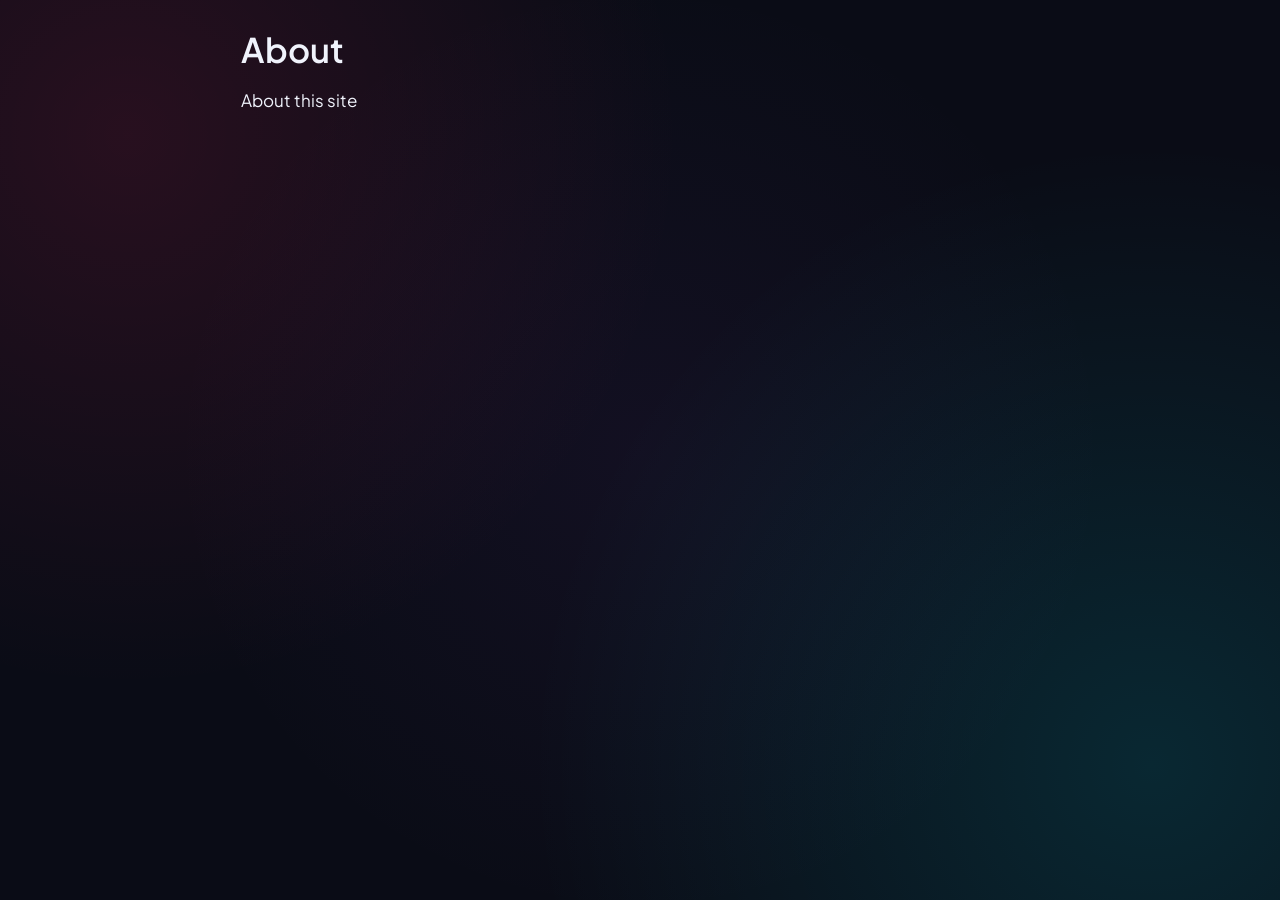
==== commit 4c174b91: "Built site for gh-pages" ====
--- a/about.html
+++ b/about.html
@@ -45,7 +45,7 @@
 <link href="site_libs/quarto-html/quarto-syntax-highlighting-63b5708e65d6cd79cd7618c58d0c21e7.css" rel="stylesheet" id="quarto-text-highlighting-styles">
 <script src="site_libs/bootstrap/bootstrap.min.js"></script>
 <link href="site_libs/bootstrap/bootstrap-icons.css" rel="stylesheet">
-<link href="site_libs/bootstrap/bootstrap-f35a81a4717690815b2013502477d714.min.css" rel="stylesheet" append-hash="true" id="quarto-bootstrap" data-mode="light">
+<link href="site_libs/bootstrap/bootstrap-cb61c712ca1a7fe70a83faed8e4da2d7.min.css" rel="stylesheet" append-hash="true" id="quarto-bootstrap" data-mode="light">
 <script id="quarto-search-options" type="application/json">{
   "location": "sidebar",
   "copy-button": false,
